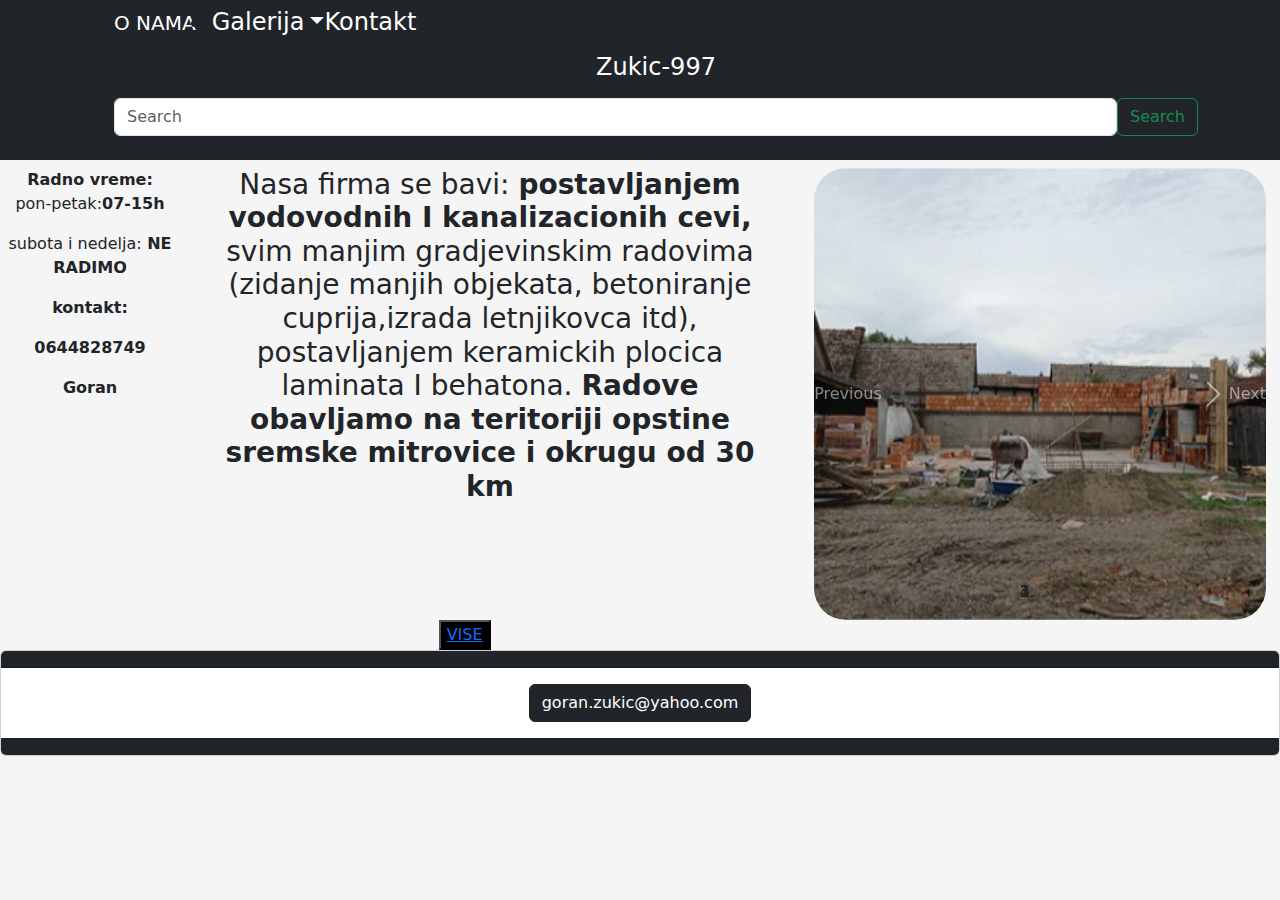
==== index.html @ 91970607 "najnovije izmene" ====
<!--@{
Layout = "_Layout.html";
}-->
<!DOCTYPE html>
<html>

<head>
  <meta name="viewport" charset="utf-8" content="width=device-width, initial-scale=1.0" />
  <link rel="stylesheet" href="https://cdn.jsdelivr.net/npm/bootstrap@4.6.2/dist/css/bootstrap.min.css"
    integrity="sha384-xOolHFLEh07PJGoPkLv1IbcEPTNtaed2xpHsD9ESMhqIYd0nLMwNLD69Npy4HI+N" crossorigin="anonymous">
  <link href="https://cdn.jsdelivr.net/npm/bootstrap@5.2.1/dist/css/bootstrap.min.css" rel="stylesheet">
  <title>Vodovod</title>
  <link rel="stylesheet" type="text/css" href="Miki.css" />
</head>

<body style="background:whitesmoke">
  <nav class="navbar navbar-expand-lg navbar-light bg-dark h4">
    <button class="navbar-toggler" type="button" data-toggle="collapse" data-target="#navbarSupportedContent"
      aria-controls="navbarSupportedContent" aria-expanded="false" aria-label="Toggle navigation">
      <span class="navbar-toggler-icon"></span>
    </button>
    <div class="collapse navbar-collapse" id="navbarSupportedContent">
      <div class="container">
        <ul class="mix">
          <li><a class="navbar-brand text-white text-center" href="./index.html">O NAMA</a></li>
          <li class="nav-item dropdown">
            <a class="nav-link text-center dropdown-toggle text-white" data-toggle="dropdown" href="#" role="button"
              aria-haspopup="true" aria-expanded="false">Galerija</a>
            <div class="bg-dark dropdown-menu">
              <a class="dropdown-item text-white" href="./Gradjevina.html">Gradjevina</a>
              <a class="dropdown-item text-white" href="./plocice.html">Plocice</a>
              <a class="dropdown-item text-white" href="./vodovod.html">Vodovod</a>
              <!--<div class="dropdown-divider"></div>
            <a class="dropdown-item" href="./galery.html">Galerija</a>-->
            </div>
          </li>
          <li><a class="nav-link text-white text-center" href="./Kontakt.html">Kontakt</a></li>
        </ul>
        <ul>
          <li>
            <h4 class="card-text nav-link form-inline text-center" style="color:white;">Zukic-997</h4>
          </li>
        </ul>
        <ul>
          <li>
            <form class="form-d-flex mix " role="search">
              <input class="form-control mr-sm-2" type="search" placeholder="Search" aria-label="Search">
              <button class="btn btn-outline-success text-center my-2 my-sm-0" type="submit">Search</button>
            </form>
          </li>
        </ul>
      </div>
    </div>
  </nav>
  <!--end of navbar-->
  <!--some text or marketing place here-->
  <div class="row testiranje" id="contact">
    <div class="Grid text-center menu">
      <p class="card-title"><b>Radno vreme:</b></p>
      <p class="card-text">pon-petak:<b>07-15h</b></p>
      <p class="card-text">subota i nedelja:<b> NE RADIMO</b></p>
      <p class="card-text"><b>kontakt:</b></p>
      <p><b>0644828749</b></p>
      <p><b>Goran</b></p>
      <!--<a href="#" class="btn btn-primary">BUTTON</a>-->
    </div>
    <!--div za radno vreme-->
    <div class="Grid main" id="najvaznije">
      <h3>Nasa firma se bavi: <strong> postavljanjem vodovodnih I kanalizacionih cevi, </strong>
        svim manjim gradjevinskim radovima (zidanje manjih objekata, betoniranje cuprija,izrada letnjikovca itd),
        postavljanjem keramickih plocica laminata I behatona.
        <strong>Radove obavljamo na teritoriji opstine sremske mitrovice i okrugu od 30 km</strong>
      </h3>
    </div>
    <!--carousel kao 3 element-->
    <div class="last Grid" style="background-color: whitesmoke;">

      <div class="container-fluid" style="display: block; background-color: whitesmoke;">
        <div id="carouselMaterialCaptions" class="carousel slide carousel-fade" data-mdb-ride="carousel">
          <ol class="carousel-indicators">
            <li data-target="#carouselMaterialCaptions" data-slide-to="0" class="active"></li>
            <li data-target="#carouselMaterialCaptions" data-slide-to="1"></li>
            <li data-target="#carouselMaterialCaptions" data-slide-to="2"></li>
            <li data-target="#carouselMaterialCaptions" data-slide-to="3"></li>
          </ol>
          <div class="carousel-inner rounded-5 shadow-4-strong" width="100%">
            <div class="carousel-item active">
              <a href="./Gradjevina.html"><img src="Images/gradjevina.png" class="d-block w-100" style="display: block;"
                  alt="Gradjevina"></a>
            </div>
            <div class="carousel-item">
              <a href="./plocice.html"><img src="Images/zidne novo proba.jpg" class="d-block w-100"
                  style="display: block;" alt="Plocice"></a>
            </div>
            <div class="carousel-item">
              <a href="./vodovod.html"><img src="Images/vodovod3.jpg" class="d-block w-100" style="display: block;"
                  alt="Vodovod"></a>
            </div>
            <div class="carousel-item">
              <img src="Images/vodovod1.jpg" class="d-block w-100" style="display: block;" alt="Gradjevina">
            </div>
          </div>
          <button class="carousel-control-prev" type="button" data-target="#carouselMaterialCaptions" data-slide="prev"
            text="color">
            <span class="carousel-control-prev-icon" aria-hidden="true"></span>
            <span class="sr-only">Previous</span>
          </button>
          <button class="carousel-control-next" type="button" data-target="#carouselMaterialCaptions" data-slide="next">
            <span class="carousel-control-next-icon" aria-hidden="true"></span>
            <span class="sr-only">Next</span>
          </button>
        </div>
      </div>
    </div>
  </div>
  <!--end of caroussel-->
  <div class="mix">
    <div class="sirina"></div>
    <div class="sirina">
      <div class="container" style="background-color:whitesmoke">
        <div class="row">
          <div class="col-md-12">
            <div class="modal fade" id="more">
              <div class="modal-dialog modal-lg">
                <div class="modal-content">
                  <div class="modal-header" style="background-color:whitesmoke">
                    <h1>O preduzecu</h1>
                  </div>
                  <div class="modal-body" style="background-color:whitesmoke">
                    <h3>Mi smo eksperti za postavljanje vodovodnih i kanalizacionih sistema u sremskoj
                      mitrovici!</h3>

                    <h3>firma je osnovana 2022. godine i primarna delatnost nem je postavljanjem
                      vodovodnih i kanalizacionih
                      instalacija
                      osim toga obavljamo manje gradjevinske radove
                      (zidanje manjih objeka,betoniranje ploca, betoniranje cuprija,itd...),
                      postavljanje behatona ,keramickih
                      plocica,
                      laminata i drugo.</h3>

                    <h3><strong>poslujemo na teritoriji citave sremske mitrovice.</strong></h3>
                    <h3><strong>kontaktirajte nas za vise informacija!</strong></h3>
                    <h3><strong>kontakt: 0644828749 Goran</strong></h3>



                    <h3>ako vam je potrebna firma koja uspesno vrsi ,postavljanje vodovodnih i
                      kanalizacionih instalacija,
                      obavljanje manjih gradjevinskih radova
                      (zidanje manjih objeka,betoniranje ploca, betoniranje cuprija,itd...),
                      postavljanje behatona ,keramickih plocica, laminata i drugo.
                      ZUKIC-997 je prava adresa za vas!</h3>
                    <h3>Uspesno se bavimo ovim poslom dugi niz godina. iako je nasa firma mlada, mi smo
                      tim iskusnih i strucnih
                      ljudi
                      koji ce obaviti posao za vas po najvisim mogucim standardima i pristupacnim
                      cenama.
                      ako ste trazili jedinstven spoj odlicnog rada i odlicnih cena, mi smo tim za
                      vas!</h3>

                    <h3>to su pokazale i nase brojne musterije, koje su posle obavljenog posla uvek
                      zadovoljne!</h3>

                    <h3><b>1 veoma povoljno</b>
                      <b>2 brzo</b>
                      <b>3 efikasno</b>
                      <b>4 uz postovanje svih dogovorenih rokova</b>
                    </h3>

                    <h3>stekli smo reputaciju uspesnog preduzeca i firme koja uvek ostvaruje svoje
                      ciljeve! sa nama nema greski,
                      budite i vi medju mnogim nasim zadovoljnim klijentima!
                      <hr>
                      U sremskoj mitrovici svi su culi za nas, jer smo firma u kojoj je klijent uvek
                      na prvom mestu!
                      ako imate bilo kakva pitanja u vezi sa bilo kojom od nasih delatnosti tu smo da
                      odgovorimo i damo
                      relevantne
                      informacije!
                    </h3>
                  </div>
                  <div class="modal-footer" style="background-color:whitesmoke">
                    <input class="btn btn-dark" data-dismiss="modal" value="close">
                  </div>
                </div>
              </div>
            </div>
            <button class="txtcolor"><a href="#" data-toggle="modal" data-target="#more">VISE</a></button>
          </div>
        </div>
      </div>
    </div>
    <div class="sirina"></div>
  </div>
  <!--footer-->
  <div class="card text-center Grid">
    <div class="card-header bg-dark">
    </div>
    <div class="card-body">
      <!--<p class="card-title"><b>Nesto za kraj</b></p>-->
      <!--<p class="card-text" style="color:red;">Made by: Miodrag Sokolovic.</p>-->
      <a href="mailto:https://mail.google.com/mail/u/0/#inbox" class="btn btn-dark">goran.zukic@yahoo.com</a>
    </div>
    <div class="card-footer text-muted bg-dark">
      <!-- Majstor za sve i svasta-->
    </div>
  </div>
  <script src="https://cdn.jsdelivr.net/npm/jquery@3.5.1/dist/jquery.slim.min.js"
    integrity="sha384-DfXdz2htPH0lsSSs5nCTpuj/zy4C+OGpamoFVy38MVBnE+IbbVYUew+OrCXaRkfj"
    crossorigin="anonymous"></script>
  <script src="https://cdn.jsdelivr.net/npm/bootstrap@4.6.2/dist/js/bootstrap.bundle.min.js"
    integrity="sha384-Fy6S3B9q64WdZWQUiU+q4/2Lc9npb8tCaSX9FK7E8HnRr0Jz8D6OP9dO5Vg3Q9ct"
    crossorigin="anonymous"></script>
  <script src="https://cdn.jsdelivr.net/npm/bootstrap@5.2.1/dist/js/bootstrap.bundle.min.js"></script>
</body>

</html>
---- Miki.css ----
.button {
    background-color: #4CAF50;
    /* Green */
    border: none;
    color: white;
    padding: 16px 32px;
    text-align: center;
    text-decoration: none;
    display: inline-block;
    font-size: 16px;
    margin: 4px 2px;
    transition-duration: 0.4s;
    cursor: pointer;
}

.button1 {
    background-color: white;
    color: black;
    border: 10px solid #4CAF50;
}

.button1:hover {
    background-color: #4CAF50;
    color: white;
}

.menu {
    width: 200px;
    flex: left;
    justify-content: center;
}

.redno {
    flex-direction: row;
    justify-content: flex-start;
}

.main {
    width: 600px;
    flex: center;
    justify-items: center;
    text-align: center;
}

.last {
    width: 500px;
    flex: right;
    justify-items: center;
}

.p1 {
    font-family: "Times New Roman", Times, serif;
}

.navbar {
    display: flex;
    justify-content: space-between;
    align-items: center;
}

.p1 {
    font-family: "Times New Roman", Times, serif;
}

@media (max-width:500px) {
    .testiranje {
        flex-direction: column-reverse;
    }
}


.mix {
    display: flex;
    align-content: space-between;
}

.testiranje {
    justify-content: center;
}

.mypad {
    margin: 2px;
}

.texts {
    justify-items: center;
    text-align: center;
}

.txtcolor {
    color: white;
    background-color: black;
    text-align: center;
}

.sirina {
    width: 500px;
}

.galery {
    justify-content: center;
    border: 5px solid black;
}

@media (max-width:500px) {
    .galery {
        flex-direction: row-reverse;
        justify-content: space-between;
        align-items: center;
        display: inline-block;
    }
}
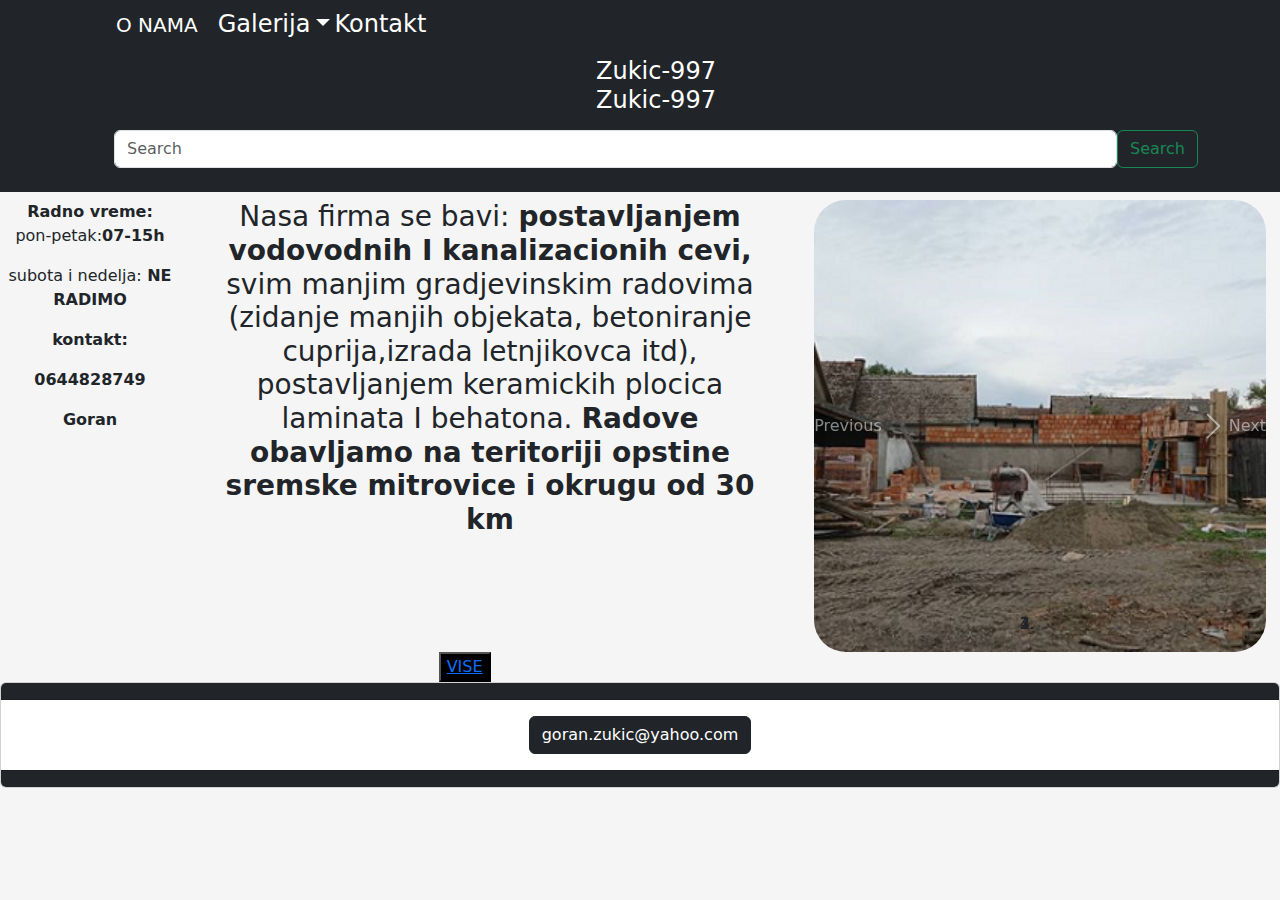
==== commit 4737bd07: "namfks" ====
--- a/index.html
+++ b/index.html
@@ -14,19 +14,19 @@
 </head>
 
 <body style="background:whitesmoke">
-  <nav class="navbar navbar-expand-lg navbar-light bg-dark h4">
+  <nav class="navbar navbar-expand-lg navbar-dark bg-dark h4">
     <button class="navbar-toggler" type="button" data-toggle="collapse" data-target="#navbarSupportedContent"
-      aria-controls="navbarSupportedContent" aria-expanded="false" aria-label="Toggle navigation">
-      <span class="navbar-toggler-icon"></span>
+      aria-controls="navbarSupportedContent" aria-expanded="false" aria-label="Toggle navigation text-white">
+      <span class="navbar-toggler-icon text-white" style="color:beige"></span>
     </button>
     <div class="collapse navbar-collapse" id="navbarSupportedContent">
       <div class="container">
         <ul class="mix">
-          <li><a class="navbar-brand text-white text-center" href="./index.html">O NAMA</a></li>
-          <li class="nav-item dropdown">
+          <li class="mine"><a class="navbar-brand text-white text-center" href="./index.html">O NAMA</a></li>
+          <li class="nav-item dropdown mine">
             <a class="nav-link text-center dropdown-toggle text-white" data-toggle="dropdown" href="#" role="button"
               aria-haspopup="true" aria-expanded="false">Galerija</a>
-            <div class="bg-dark dropdown-menu">
+            <div class="bg-dark dropdown-menu mine">
               <a class="dropdown-item text-white" href="./Gradjevina.html">Gradjevina</a>
               <a class="dropdown-item text-white" href="./plocice.html">Plocice</a>
               <a class="dropdown-item text-white" href="./vodovod.html">Vodovod</a>
@@ -34,9 +34,12 @@
             <a class="dropdown-item" href="./galery.html">Galerija</a>-->
             </div>
           </li>
-          <li><a class="nav-link text-white text-center" href="./Kontakt.html">Kontakt</a></li>
+          <li class="mine"><a class="nav-link text-white text-center" href="./Kontakt.html">Kontakt</a></li>
         </ul>
         <ul>
+          <li>
+            <h4 class="card-text nav-link form-inline text-center" style="color:white;">Zukic-997</h4>
+          </li>
           <li>
             <h4 class="card-text nav-link form-inline text-center" style="color:white;">Zukic-997</h4>
           </li>
--- a/Miki.css
+++ b/Miki.css
@@ -66,12 +66,18 @@
     .testiranje {
         flex-direction: column-reverse;
     }
+
+    /*.logo {}*/
 }
 
 
 .mix {
     display: flex;
     align-content: space-between;
+}
+
+.mine {
+    margin: 2px;
 }
 
 .testiranje {
@@ -109,4 +115,8 @@
         align-items: center;
         display: inline-block;
     }
+}
+
+.cols {
+    color: white;
 }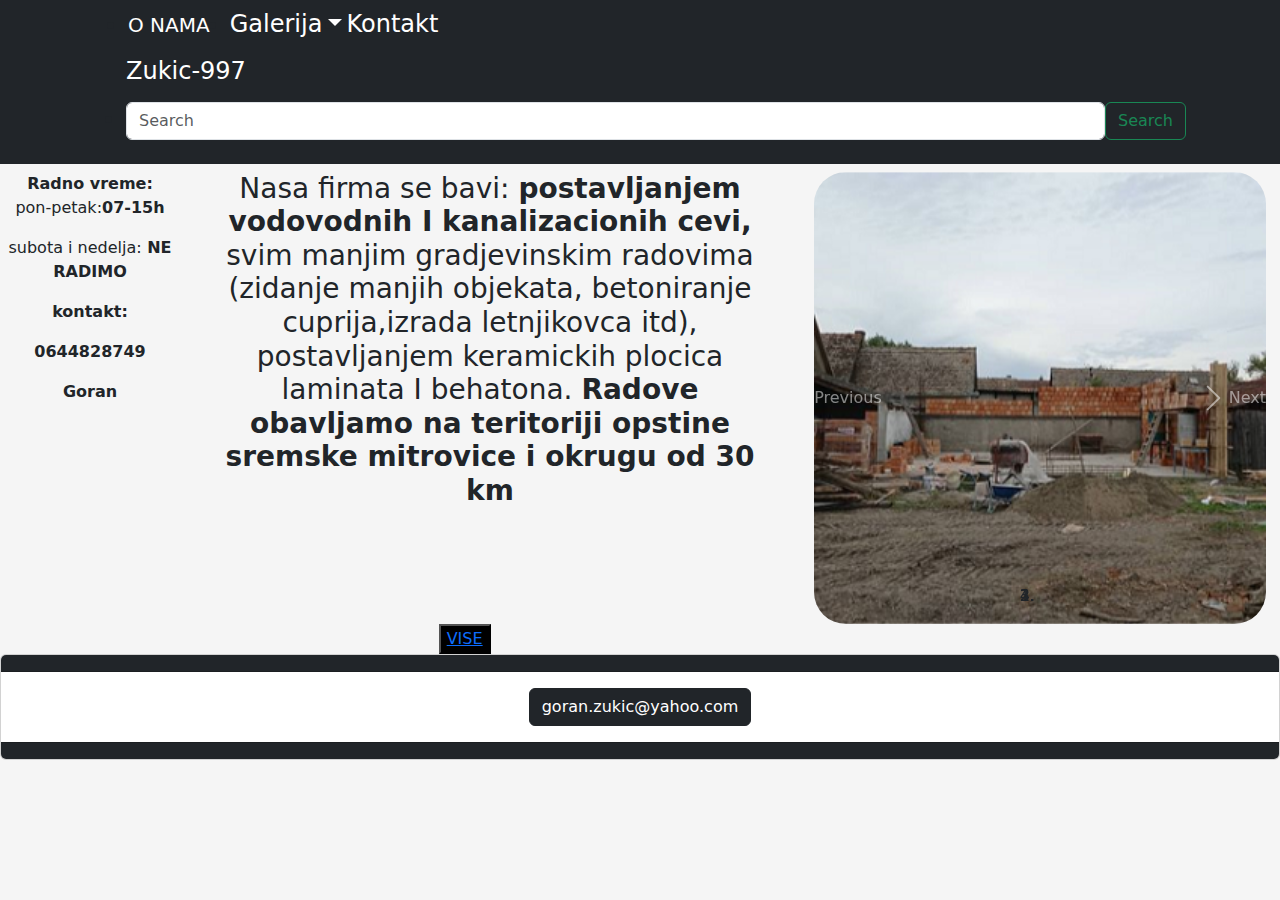
==== commit a3485261: "najnovije" ====
--- a/index.html
+++ b/index.html
@@ -15,43 +15,46 @@
 
 <body style="background:whitesmoke">
   <nav class="navbar navbar-expand-lg navbar-dark bg-dark h4">
-    <button class="navbar-toggler" type="button" data-toggle="collapse" data-target="#navbarSupportedContent"
-      aria-controls="navbarSupportedContent" aria-expanded="false" aria-label="Toggle navigation text-white">
+    <button class="navbar-toggler" type="button" onclick="toggle()" data-toggle="collapse"
+      data-target="#navbarSupportedContent" aria-controls="navbarSupportedContent" aria-expanded="false"
+      aria-label="Toggle navigation text-white">
       <span class="navbar-toggler-icon text-white" style="color:beige"></span>
     </button>
-    <div class="collapse navbar-collapse" id="navbarSupportedContent">
-      <div class="container">
-        <ul class="mix">
-          <li class="mine"><a class="navbar-brand text-white text-center" href="./index.html">O NAMA</a></li>
-          <li class="nav-item dropdown mine">
-            <a class="nav-link text-center dropdown-toggle text-white" data-toggle="dropdown" href="#" role="button"
-              aria-haspopup="true" aria-expanded="false">Galerija</a>
-            <div class="bg-dark dropdown-menu mine">
-              <a class="dropdown-item text-white" href="./Gradjevina.html">Gradjevina</a>
-              <a class="dropdown-item text-white" href="./plocice.html">Plocice</a>
-              <a class="dropdown-item text-white" href="./vodovod.html">Vodovod</a>
-              <!--<div class="dropdown-divider"></div>
-            <a class="dropdown-item" href="./galery.html">Galerija</a>-->
-            </div>
-          </li>
-          <li class="mine"><a class="nav-link text-white text-center" href="./Kontakt.html">Kontakt</a></li>
-        </ul>
-        <ul>
-          <li>
-            <h4 class="card-text nav-link form-inline text-center" style="color:white;">Zukic-997</h4>
-          </li>
-          <li>
-            <h4 class="card-text nav-link form-inline text-center" style="color:white;">Zukic-997</h4>
-          </li>
-        </ul>
-        <ul>
-          <li>
-            <form class="form-d-flex mix " role="search">
-              <input class="form-control mr-sm-2" type="search" placeholder="Search" aria-label="Search">
-              <button class="btn btn-outline-success text-center my-2 my-sm-0" type="submit">Search</button>
-            </form>
-          </li>
-        </ul>
+    <div class="container mix">
+      <div class="logo">
+        <h4 class="card-text nav-link form-inline text-center" style="color:white;">Zukic-997</h4>
+      </div>
+      <div class="collapse navbar-collapse" id="navbarSupportedContent">
+        <div class="container">
+          <ul class="mix">
+            <li class="mine"><a class="navbar-brand text-white text-center" href="./index.html">O NAMA</a></li>
+            <li class="nav-item dropdown mine">
+              <a class="nav-link text-center dropdown-toggle text-white" data-toggle="dropdown" href="#" role="button"
+                aria-haspopup="true" aria-expanded="false">Galerija</a>
+              <div class="bg-dark dropdown-menu mine">
+                <a class="dropdown-item text-white" href="./Gradjevina.html">Gradjevina</a>
+                <a class="dropdown-item text-white" href="./plocice.html">Plocice</a>
+                <a class="dropdown-item text-white" href="./vodovod.html">Vodovod</a>
+                <!--<div class="dropdown-divider"></div>
+              <a class="dropdown-item" href="./galery.html">Galerija</a>-->
+              </div>
+            </li>
+            <li class="mine"><a class="nav-link text-white text-center" href="./Kontakt.html">Kontakt</a></li>
+          </ul>
+          <ul>
+            <li class="mile">
+              <h4 class="card-text nav-link form-inline text-center" style="color:white;">Zukic-997</h4>
+            </li>
+          </ul>
+          <ul>
+            <li>
+              <form class="form-d-flex mix " role="search">
+                <input class="form-control mr-sm-2" type="search" placeholder="Search" aria-label="Search">
+                <button class="btn btn-outline-success text-center my-2 my-sm-0" type="submit">Search</button>
+              </form>
+            </li>
+          </ul>
+        </div>
       </div>
     </div>
   </nav>
@@ -216,6 +219,21 @@
     integrity="sha384-Fy6S3B9q64WdZWQUiU+q4/2Lc9npb8tCaSX9FK7E8HnRr0Jz8D6OP9dO5Vg3Q9ct"
     crossorigin="anonymous"></script>
   <script src="https://cdn.jsdelivr.net/npm/bootstrap@5.2.1/dist/js/bootstrap.bundle.min.js"></script>
+  <!--<script>
+    var y = document.getElementById("proba");
+    var x = document.getElementById("logo");
+    y.style.display = "none";
+    function toggle() {
+
+      if (x.style.display == "none") {
+        x.style.display = "block";
+      }
+      else {
+        x.style.display = "none";
+        y.style.display = "block";
+      }
+    }
+  </script>-->
 </body>
 
 </html>--- a/Miki.css
+++ b/Miki.css
@@ -1,5 +1,6 @@
 .button {
     background-color: #4CAF50;
+
     /* Green */
     border: none;
     color: white;
@@ -58,22 +59,38 @@
     align-items: center;
 }
 
-.p1 {
-    font-family: "Times New Roman", Times, serif;
-}
-
 @media (max-width:500px) {
     .testiranje {
         flex-direction: column-reverse;
     }
 
-    /*.logo {}*/
+    .logo {
+        display: inline-block;
+    }
+
+    .mile {
+        display: none;
+    }
 }
 
+@media (min-width:500px) {
+    .logo {
+        display: none;
+    }
+
+    .mile {
+        display: inline-block;
+    }
+}
 
 .mix {
     display: flex;
     align-content: space-between;
+    position: relative;
+}
+
+.proba {
+    display: "none";
 }
 
 .mine {
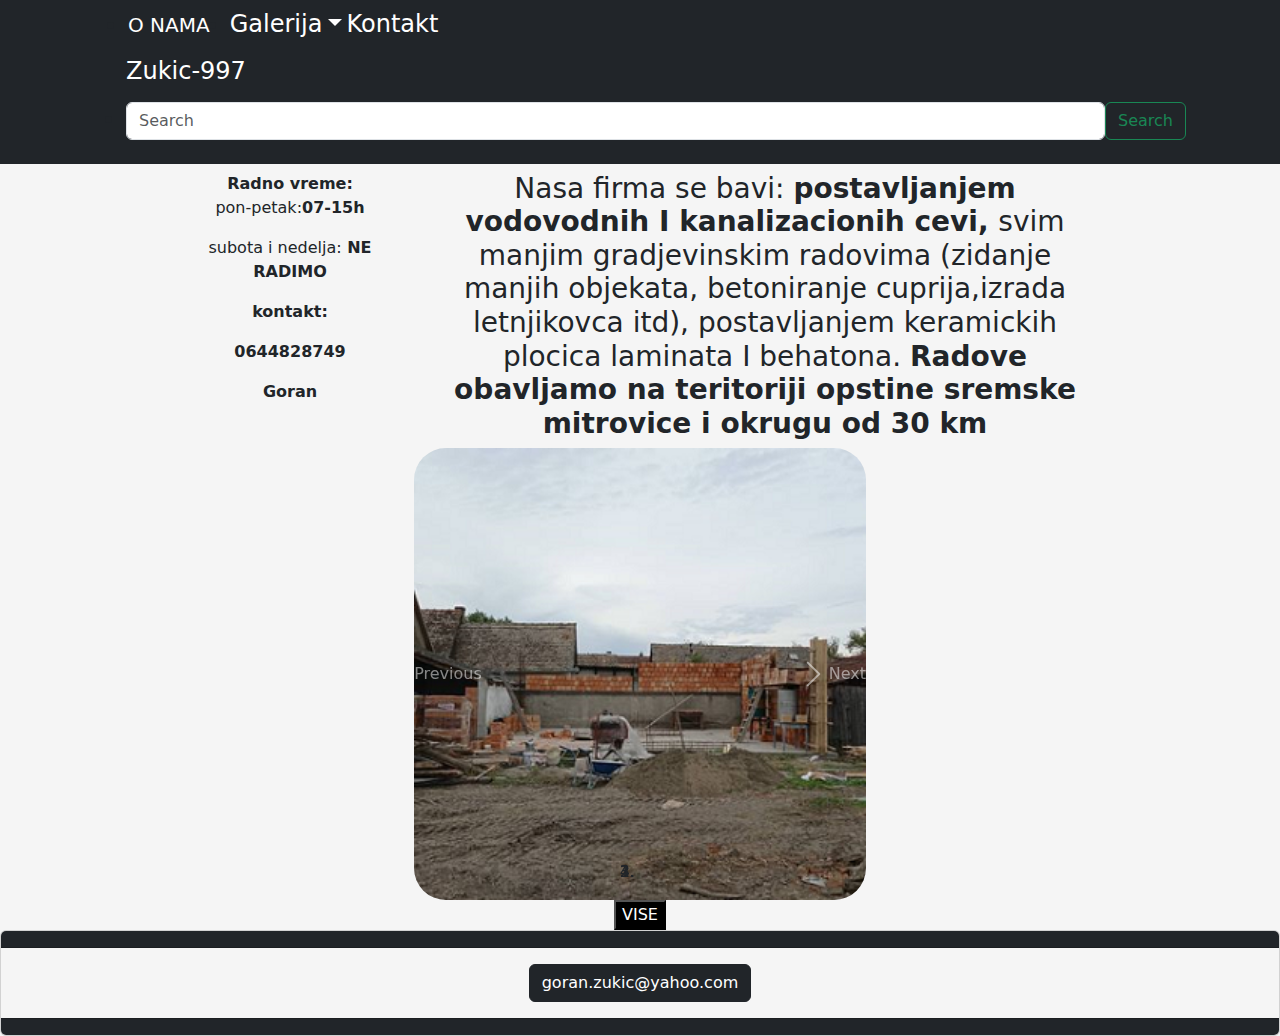
==== commit 8c79b256: "centriranje elemenata. ostao navbar i slider da se urede slike." ====
--- a/index.html
+++ b/index.html
@@ -39,7 +39,7 @@
               <a class="dropdown-item" href="./galery.html">Galerija</a>-->
               </div>
             </li>
-            <li class="mine"><a class="nav-link text-white text-center" href="./Kontakt.html">Kontakt</a></li>
+            <li class="mine"><a class="nav-link text-white text-center" href="./index.html?#contact">Kontakt</a></li>
           </ul>
           <ul>
             <li class="mile">
@@ -121,8 +121,8 @@
   </div>
   <!--end of caroussel-->
   <div class="mix">
-    <div class="sirina"></div>
-    <div class="sirina">
+    <div class="sirina menu"></div>
+    <div class="sirina main">
       <div class="container" style="background-color:whitesmoke">
         <div class="row">
           <div class="col-md-12">
@@ -148,8 +148,6 @@
                     <h3><strong>poslujemo na teritoriji citave sremske mitrovice.</strong></h3>
                     <h3><strong>kontaktirajte nas za vise informacija!</strong></h3>
                     <h3><strong>kontakt: 0644828749 Goran</strong></h3>
-
-
 
                     <h3>ako vam je potrebna firma koja uspesno vrsi ,postavljanje vodovodnih i
                       kanalizacionih instalacija,
@@ -168,9 +166,9 @@
                     <h3>to su pokazale i nase brojne musterije, koje su posle obavljenog posla uvek
                       zadovoljne!</h3>
 
-                    <h3><b>1 veoma povoljno</b>
-                      <b>2 brzo</b>
-                      <b>3 efikasno</b>
+                    <h3><b>1 veoma povoljno</b><br>
+                      <b>2 brzo</b><br>
+                      <b>3 efikasno</b><br>
                       <b>4 uz postovanje svih dogovorenih rokova</b>
                     </h3>
 
@@ -186,24 +184,24 @@
                       informacije!
                     </h3>
                   </div>
-                  <div class="modal-footer" style="background-color:whitesmoke">
-                    <input class="btn btn-dark" data-dismiss="modal" value="close">
+                  <div class="modal-footer testiranje" style="background-color:whitesmoke">
+                    <input class="btn btn-danger" data-dismiss="modal" value="close">
                   </div>
                 </div>
               </div>
             </div>
-            <button class="txtcolor"><a href="#" data-toggle="modal" data-target="#more">VISE</a></button>
+            <a href="#" data-toggle="modal" data-target="#more"><button class="txtcolor">VISE</button></a>
           </div>
         </div>
       </div>
     </div>
-    <div class="sirina"></div>
+    <div class="sirina last"></div>
   </div>
   <!--footer-->
   <div class="card text-center Grid">
     <div class="card-header bg-dark">
     </div>
-    <div class="card-body">
+    <div class="card-body" style="background:whitesmoke">
       <!--<p class="card-title"><b>Nesto za kraj</b></p>-->
       <!--<p class="card-text" style="color:red;">Made by: Miodrag Sokolovic.</p>-->
       <a href="mailto:https://mail.google.com/mail/u/0/#inbox" class="btn btn-dark">goran.zukic@yahoo.com</a>
@@ -219,7 +217,7 @@
     integrity="sha384-Fy6S3B9q64WdZWQUiU+q4/2Lc9npb8tCaSX9FK7E8HnRr0Jz8D6OP9dO5Vg3Q9ct"
     crossorigin="anonymous"></script>
   <script src="https://cdn.jsdelivr.net/npm/bootstrap@5.2.1/dist/js/bootstrap.bundle.min.js"></script>
-  <!--<script>
+  <script>
     var y = document.getElementById("proba");
     var x = document.getElementById("logo");
     y.style.display = "none";
@@ -233,7 +231,7 @@
         y.style.display = "block";
       }
     }
-  </script>-->
+  </script>
 </body>
 
 </html>--- a/Miki.css
+++ b/Miki.css
@@ -26,7 +26,7 @@
 }
 
 .menu {
-    width: 200px;
+    width: 250px;
     flex: left;
     justify-content: center;
 }
@@ -37,7 +37,7 @@
 }
 
 .main {
-    width: 600px;
+    width: 700px;
     flex: center;
     justify-items: center;
     text-align: center;
@@ -62,6 +62,7 @@
 @media (max-width:500px) {
     .testiranje {
         flex-direction: column-reverse;
+        justify-content: center;
     }
 
     .logo {
@@ -70,6 +71,10 @@
 
     .mile {
         display: none;
+    }
+
+    .menu {
+        width: 500px;
     }
 }
 
@@ -114,10 +119,12 @@
     color: white;
     background-color: black;
     text-align: center;
+    justify-content: center;
 }
 
 .sirina {
     width: 500px;
+    justify-items: center;
 }
 
 .galery {
@@ -136,4 +143,8 @@
 
 .cols {
     color: white;
+}
+
+.positions {
+    justify-content: center;
 }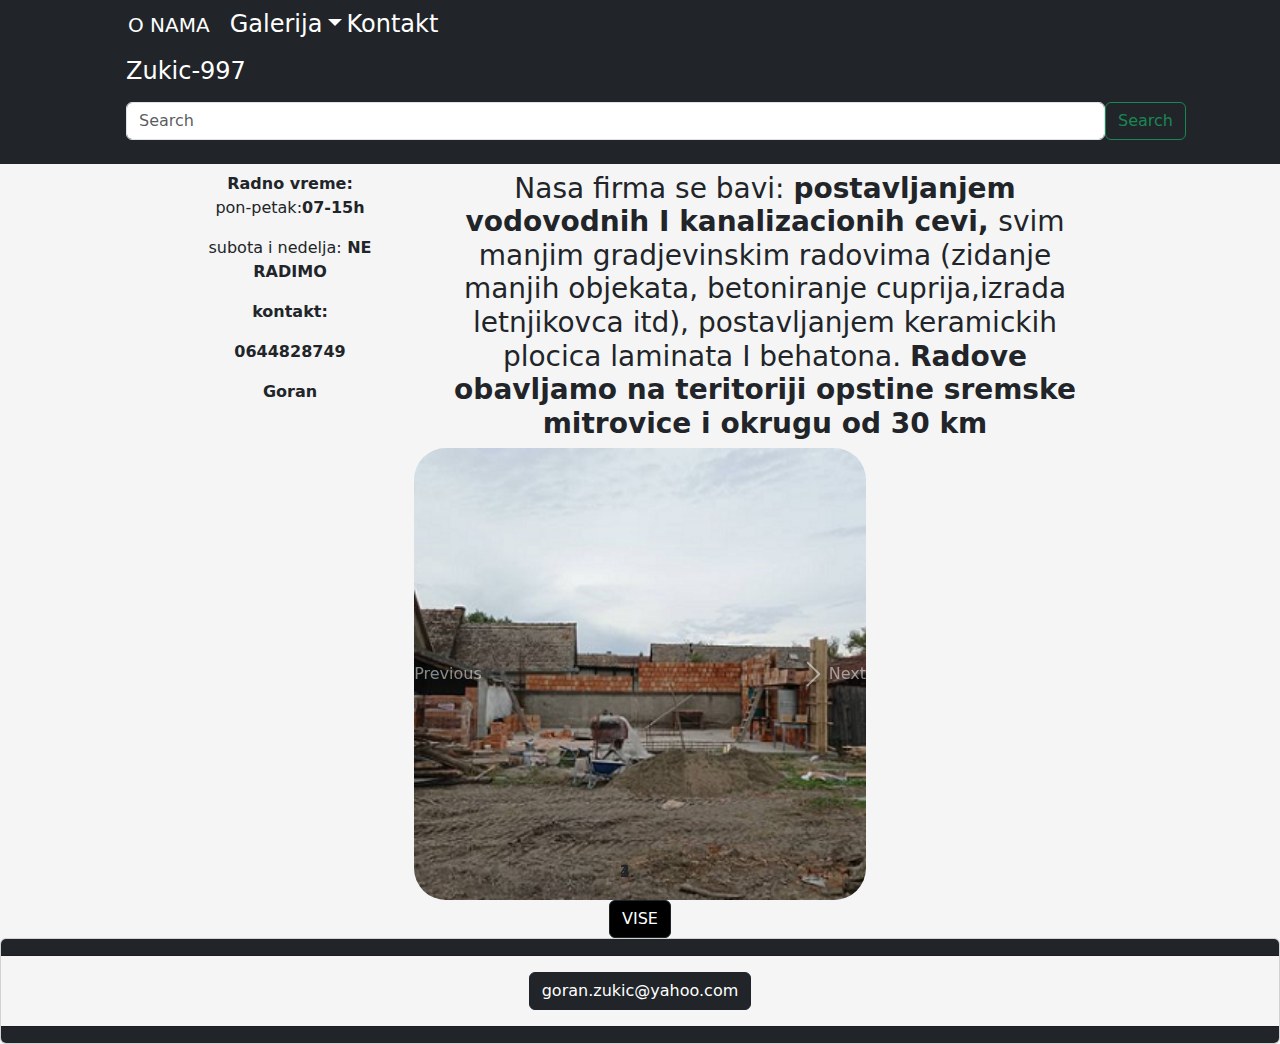
==== commit 82682c16: "navbar complete mozda jos flex-colona da se doda za par elemenata... i slike jos da se resizuju" ====
--- a/index.html
+++ b/index.html
@@ -14,50 +14,52 @@
 </head>
 
 <body style="background:whitesmoke">
-  <nav class="navbar navbar-expand-lg navbar-dark bg-dark h4">
-    <button class="navbar-toggler" type="button" onclick="toggle()" data-toggle="collapse"
-      data-target="#navbarSupportedContent" aria-controls="navbarSupportedContent" aria-expanded="false"
-      aria-label="Toggle navigation text-white">
-      <span class="navbar-toggler-icon text-white" style="color:beige"></span>
-    </button>
-    <div class="container mix">
+  <div class="directsinline">
+    <nav class="navbar navbar-expand-lg navbar-dark bg-dark h4">
+      <button class="navbar-toggler " type="button" onclick="toggle()" data-toggle="collapse"
+        data-target="#navbarSupportedContent" aria-controls="navbarSupportedContent" aria-expanded="false"
+        aria-label="Toggle navigation text-white">
+        <span class="navbar-toggler-icon text-white" style="color:beige"></span>
+      </button>
       <div class="logo">
         <h4 class="card-text nav-link form-inline text-center" style="color:white;">Zukic-997</h4>
       </div>
-      <div class="collapse navbar-collapse" id="navbarSupportedContent">
-        <div class="container">
-          <ul class="mix">
-            <li class="mine"><a class="navbar-brand text-white text-center" href="./index.html">O NAMA</a></li>
-            <li class="nav-item dropdown mine">
-              <a class="nav-link text-center dropdown-toggle text-white" data-toggle="dropdown" href="#" role="button"
-                aria-haspopup="true" aria-expanded="false">Galerija</a>
-              <div class="bg-dark dropdown-menu mine">
-                <a class="dropdown-item text-white" href="./Gradjevina.html">Gradjevina</a>
-                <a class="dropdown-item text-white" href="./plocice.html">Plocice</a>
-                <a class="dropdown-item text-white" href="./vodovod.html">Vodovod</a>
-                <!--<div class="dropdown-divider"></div>
-              <a class="dropdown-item" href="./galery.html">Galerija</a>-->
-              </div>
-            </li>
-            <li class="mine"><a class="nav-link text-white text-center" href="./index.html?#contact">Kontakt</a></li>
-          </ul>
-          <ul>
-            <li class="mile">
-              <h4 class="card-text nav-link form-inline text-center" style="color:white;">Zukic-997</h4>
-            </li>
-          </ul>
-          <ul>
-            <li>
-              <form class="form-d-flex mix " role="search">
-                <input class="form-control mr-sm-2" type="search" placeholder="Search" aria-label="Search">
-                <button class="btn btn-outline-success text-center my-2 my-sm-0" type="submit">Search</button>
-              </form>
-            </li>
-          </ul>
+      <div class="container mix directs">
+        <div class="collapse navbar-collapse" id="navbarSupportedContent">
+          <div class="container">
+            <ul class="mix">
+              <li class="mine"><a class="navbar-brand text-white text-center" href="./index.html">O NAMA</a></li>
+              <li class="nav-item dropdown mine">
+                <a class="nav-link text-center dropdown-toggle text-white" data-toggle="dropdown" href="#" role="button"
+                  aria-haspopup="true" aria-expanded="false">Galerija</a>
+                <div class="bg-dark dropdown-menu mine">
+                  <a class="dropdown-item text-white" href="./Gradjevina.html">Gradjevina</a>
+                  <a class="dropdown-item text-white" href="./plocice.html">Plocice</a>
+                  <a class="dropdown-item text-white" href="./vodovod.html">Vodovod</a>
+                  <!--<div class="dropdown-divider"></div>
+                  <a class="dropdown-item" href="./galery.html">Galerija</a>-->
+                </div>
+              </li>
+              <li class="mine"><a class="nav-link text-white text-center" href="./index.html?#contact">Kontakt</a></li>
+            </ul>
+            <ul>
+              <li class="mile">
+                <h4 class="card-text nav-link form-inline text-center" style="color:white;">Zukic-997</h4>
+              </li>
+            </ul>
+            <ul>
+              <li>
+                <form class="form-d-flex mix " role="search">
+                  <input class="form-control mr-sm-2" type="search" placeholder="Search" aria-label="Search">
+                  <button class="btn btn-outline-success text-center my-2 my-sm-0" type="submit">Search</button>
+                </form>
+              </li>
+            </ul>
+          </div>
         </div>
       </div>
-    </div>
-  </nav>
+    </nav>
+  </div>
   <!--end of navbar-->
   <!--some text or marketing place here-->
   <div class="row testiranje" id="contact">
@@ -79,7 +81,7 @@
       </h3>
     </div>
     <!--carousel kao 3 element-->
-    <div class="last Grid" style="background-color: whitesmoke;">
+    <div class="last Grid carsel" style="background-color: whitesmoke;">
 
       <div class="container-fluid" style="display: block; background-color: whitesmoke;">
         <div id="carouselMaterialCaptions" class="carousel slide carousel-fade" data-mdb-ride="carousel">
@@ -89,7 +91,7 @@
             <li data-target="#carouselMaterialCaptions" data-slide-to="2"></li>
             <li data-target="#carouselMaterialCaptions" data-slide-to="3"></li>
           </ol>
-          <div class="carousel-inner rounded-5 shadow-4-strong" width="100%">
+          <div class="carousel-inner rounded-5 shadow-4-strong" width="100%" height="100%">
             <div class="carousel-item active">
               <a href="./Gradjevina.html"><img src="Images/gradjevina.png" class="d-block w-100" style="display: block;"
                   alt="Gradjevina"></a>
@@ -190,7 +192,7 @@
                 </div>
               </div>
             </div>
-            <a href="#" data-toggle="modal" data-target="#more"><button class="txtcolor">VISE</button></a>
+            <a href="#" data-toggle="modal" data-target="#more"><button class="txtcolor btn btn-dark">VISE</button></a>
           </div>
         </div>
       </div>
--- a/Miki.css
+++ b/Miki.css
@@ -78,6 +78,18 @@
     }
 }
 
+.directs {
+    flex-direction: right;
+}
+
+.directsleft {
+    flex-direction: left;
+}
+
+.directsinline {
+    flex-direction: row;
+}
+
 @media (min-width:500px) {
     .logo {
         display: none;
@@ -147,4 +159,16 @@
 
 .positions {
     justify-content: center;
+}
+
+.paddingsi {
+    padding: 5px;
+    border-radius: 5px;
+    background-color: black;
+}
+
+.carsel {
+    display: flex;
+    justify-content: center;
+    align-items: center;
 }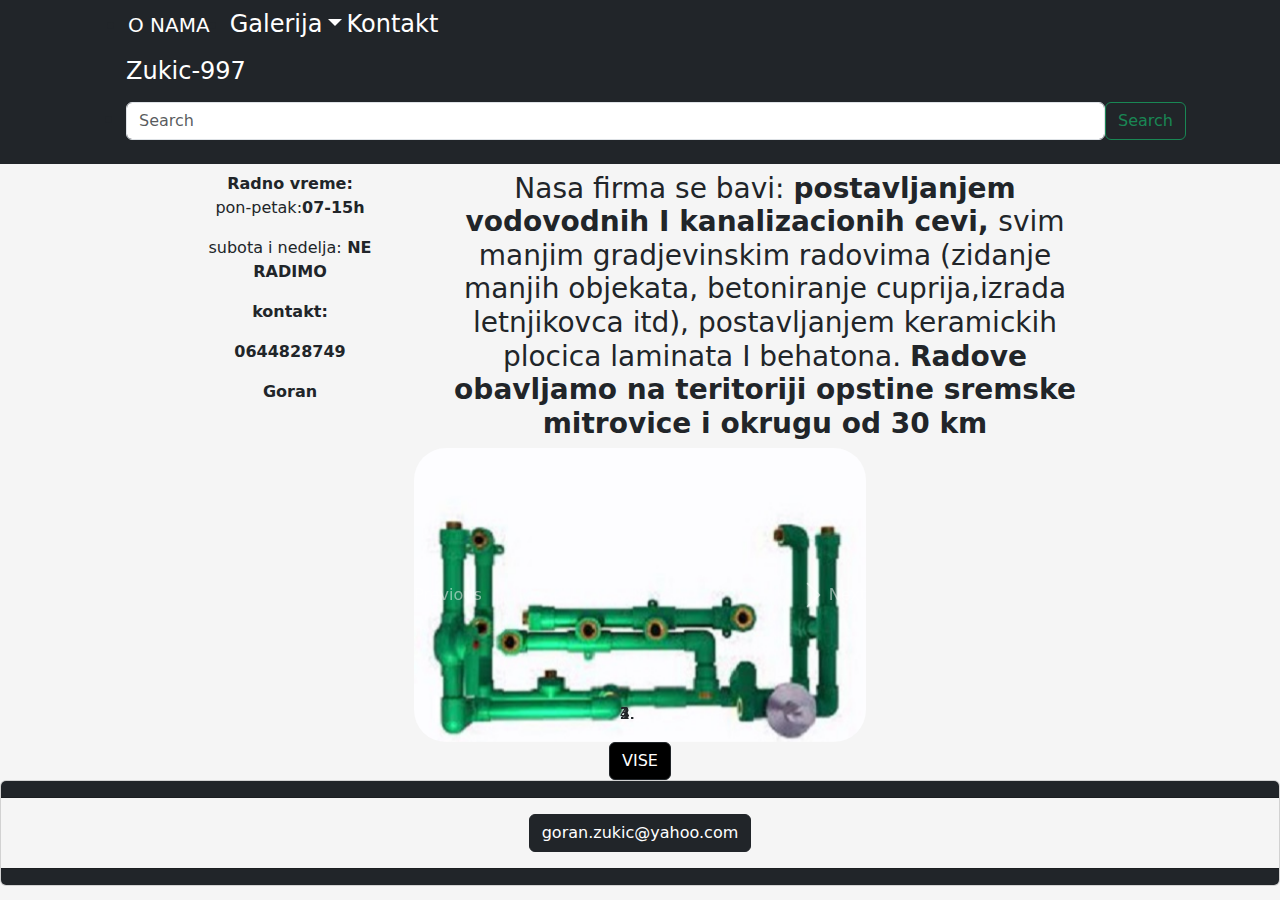
==== commit 059b231d: "stranice galerije u izradi. da stoji narednih nedelju dve. da se za to vreme srede galerije." ====
--- a/index.html
+++ b/index.html
@@ -33,9 +33,9 @@
                 <a class="nav-link text-center dropdown-toggle text-white" data-toggle="dropdown" href="#" role="button"
                   aria-haspopup="true" aria-expanded="false">Galerija</a>
                 <div class="bg-dark dropdown-menu mine">
+                  <a class="dropdown-item text-white" href="./vodovod.html">Vodovod</a>
                   <a class="dropdown-item text-white" href="./Gradjevina.html">Gradjevina</a>
                   <a class="dropdown-item text-white" href="./plocice.html">Plocice</a>
-                  <a class="dropdown-item text-white" href="./vodovod.html">Vodovod</a>
                   <!--<div class="dropdown-divider"></div>
                   <a class="dropdown-item" href="./galery.html">Galerija</a>-->
                 </div>
@@ -92,7 +92,7 @@
             <li data-target="#carouselMaterialCaptions" data-slide-to="3"></li>
           </ol>
           <div class="carousel-inner rounded-5 shadow-4-strong" width="100%" height="100%">
-            <div class="carousel-item active">
+            <div class="carousel-item">
               <a href="./Gradjevina.html"><img src="Images/gradjevina.png" class="d-block w-100" style="display: block;"
                   alt="Gradjevina"></a>
             </div>
@@ -104,7 +104,7 @@
               <a href="./vodovod.html"><img src="Images/vodovod3.jpg" class="d-block w-100" style="display: block;"
                   alt="Vodovod"></a>
             </div>
-            <div class="carousel-item">
+            <div class="carousel-item active">
               <img src="Images/vodovod1.jpg" class="d-block w-100" style="display: block;" alt="Gradjevina">
             </div>
           </div>
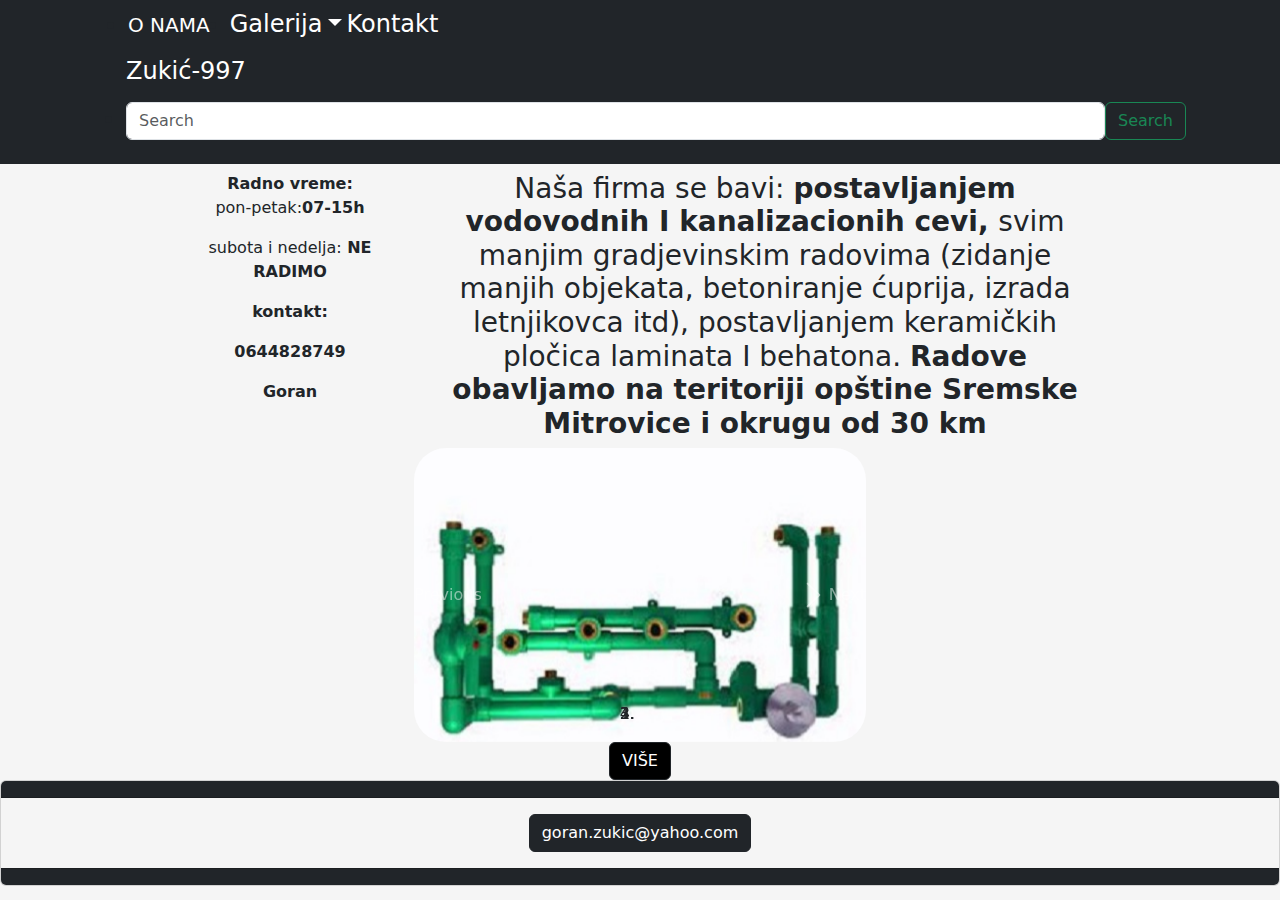
==== commit b1c77b34: "sitne izmene pravopisa..." ====
--- a/index.html
+++ b/index.html
@@ -22,7 +22,7 @@
         <span class="navbar-toggler-icon text-white" style="color:beige"></span>
       </button>
       <div class="logo">
-        <h4 class="card-text nav-link form-inline text-center" style="color:white;">Zukic-997</h4>
+        <h4 class="card-text nav-link form-inline text-center" style="color:white;">Zukić-997</h4>
       </div>
       <div class="container mix directs">
         <div class="collapse navbar-collapse" id="navbarSupportedContent">
@@ -35,7 +35,7 @@
                 <div class="bg-dark dropdown-menu mine">
                   <a class="dropdown-item text-white" href="./vodovod.html">Vodovod</a>
                   <a class="dropdown-item text-white" href="./Gradjevina.html">Gradjevina</a>
-                  <a class="dropdown-item text-white" href="./plocice.html">Plocice</a>
+                  <a class="dropdown-item text-white" href="./plocice.html">Pločice</a>
                   <!--<div class="dropdown-divider"></div>
                   <a class="dropdown-item" href="./galery.html">Galerija</a>-->
                 </div>
@@ -44,7 +44,7 @@
             </ul>
             <ul>
               <li class="mile">
-                <h4 class="card-text nav-link form-inline text-center" style="color:white;">Zukic-997</h4>
+                <h4 class="card-text nav-link form-inline text-center" style="color:white;">Zukić-997</h4>
               </li>
             </ul>
             <ul>
@@ -62,8 +62,8 @@
   </div>
   <!--end of navbar-->
   <!--some text or marketing place here-->
-  <div class="row testiranje" id="contact">
-    <div class="Grid text-center menu">
+  <div class="row testiranje">
+    <div class="Grid text-center menu" id="contact">
       <p class="card-title"><b>Radno vreme:</b></p>
       <p class="card-text">pon-petak:<b>07-15h</b></p>
       <p class="card-text">subota i nedelja:<b> NE RADIMO</b></p>
@@ -74,10 +74,10 @@
     </div>
     <!--div za radno vreme-->
     <div class="Grid main" id="najvaznije">
-      <h3>Nasa firma se bavi: <strong> postavljanjem vodovodnih I kanalizacionih cevi, </strong>
-        svim manjim gradjevinskim radovima (zidanje manjih objekata, betoniranje cuprija,izrada letnjikovca itd),
-        postavljanjem keramickih plocica laminata I behatona.
-        <strong>Radove obavljamo na teritoriji opstine sremske mitrovice i okrugu od 30 km</strong>
+      <h3>Naša firma se bavi: <strong> postavljanjem vodovodnih I kanalizacionih cevi, </strong>
+        svim manjim gradjevinskim radovima (zidanje manjih objekata, betoniranje ćuprija, izrada letnjikovca itd),
+        postavljanjem keramičkih pločica laminata I behatona.
+        <strong>Radove obavljamo na teritoriji opštine Sremske Mitrovice i okrugu od 30 km</strong>
       </h3>
     </div>
     <!--carousel kao 3 element-->
@@ -132,55 +132,55 @@
               <div class="modal-dialog modal-lg">
                 <div class="modal-content">
                   <div class="modal-header" style="background-color:whitesmoke">
-                    <h1>O preduzecu</h1>
+                    <h1>O preduzeću</h1>
                   </div>
                   <div class="modal-body" style="background-color:whitesmoke">
-                    <h3>Mi smo eksperti za postavljanje vodovodnih i kanalizacionih sistema u sremskoj
-                      mitrovici!</h3>
-
-                    <h3>firma je osnovana 2022. godine i primarna delatnost nem je postavljanjem
+                    <h3>Mi smo eksperti za postavljanje vodovodnih i kanalizacionih sistema u Sremskoj
+                      Mitrovici!</h3>
+
+                    <h3>firma je osnovana 2022. godine i primarna delatnost nem je postavljanje
                       vodovodnih i kanalizacionih
                       instalacija
                       osim toga obavljamo manje gradjevinske radove
-                      (zidanje manjih objeka,betoniranje ploca, betoniranje cuprija,itd...),
+                      (zidanje manjih objeka,betoniranje ploča, betoniranje ćuprija,itd...),
                       postavljanje behatona ,keramickih
-                      plocica,
-                      laminata i drugo.</h3>
-
-                    <h3><strong>poslujemo na teritoriji citave sremske mitrovice.</strong></h3>
-                    <h3><strong>kontaktirajte nas za vise informacija!</strong></h3>
+                      pločica,
+                      laminata i drugog.</h3>
+
+                    <h3><strong>poslujemo na teritoriji čitave Sremske Mitrovice.</strong></h3>
+                    <h3><strong>kontaktirajte nas za više informacija!</strong></h3>
                     <h3><strong>kontakt: 0644828749 Goran</strong></h3>
 
-                    <h3>ako vam je potrebna firma koja uspesno vrsi ,postavljanje vodovodnih i
+                    <h3>ako vam je potrebna firma koja uspešno vrši ,postavljanje vodovodnih i
                       kanalizacionih instalacija,
                       obavljanje manjih gradjevinskih radova
-                      (zidanje manjih objeka,betoniranje ploca, betoniranje cuprija,itd...),
-                      postavljanje behatona ,keramickih plocica, laminata i drugo.
+                      (zidanje manjih objeka,betoniranje ploča, betoniranje ćuprija,itd...),
+                      postavljanje behatona ,keramičkih pločica, laminata i drugog.
                       ZUKIC-997 je prava adresa za vas!</h3>
-                    <h3>Uspesno se bavimo ovim poslom dugi niz godina. iako je nasa firma mlada, mi smo
-                      tim iskusnih i strucnih
+                    <h3>Uspešno se bavimo ovim poslom dugi niz godina. iako je nasa firma mlada, mi smo
+                      tim iskusnih i stručnih
                       ljudi
-                      koji ce obaviti posao za vas po najvisim mogucim standardima i pristupacnim
+                      koji ce obaviti posao za vas po najvišim mogucim standardima i pristupačnim
                       cenama.
-                      ako ste trazili jedinstven spoj odlicnog rada i odlicnih cena, mi smo tim za
+                      ako ste tražili jedinstven spoj odličnog rada i odličnih cena, mi smo tim za
                       vas!</h3>
 
-                    <h3>to su pokazale i nase brojne musterije, koje su posle obavljenog posla uvek
+                    <h3>to su pokazale i naše brojne musterije, koje su posle obavljenog posla uvek
                       zadovoljne!</h3>
 
                     <h3><b>1 veoma povoljno</b><br>
                       <b>2 brzo</b><br>
                       <b>3 efikasno</b><br>
-                      <b>4 uz postovanje svih dogovorenih rokova</b>
+                      <b>4 uz poštovanje svih dogovorenih rokova</b>
                     </h3>
 
-                    <h3>stekli smo reputaciju uspesnog preduzeca i firme koja uvek ostvaruje svoje
-                      ciljeve! sa nama nema greski,
+                    <h3>stekli smo reputaciju uspešnog preduzeca i firme koja uvek ostvaruje svoje
+                      ciljeve! sa nama nema greški,
                       budite i vi medju mnogim nasim zadovoljnim klijentima!
                       <hr>
-                      U sremskoj mitrovici svi su culi za nas, jer smo firma u kojoj je klijent uvek
+                      U Sremskoj Mitrovici svi su čuli za nas, jer smo firma u kojoj je klijent uvek
                       na prvom mestu!
-                      ako imate bilo kakva pitanja u vezi sa bilo kojom od nasih delatnosti tu smo da
+                      ako imate bilo kakva pitanja u vezi sa bilo kojom od naših delatnosti tu smo da
                       odgovorimo i damo
                       relevantne
                       informacije!
@@ -192,7 +192,7 @@
                 </div>
               </div>
             </div>
-            <a href="#" data-toggle="modal" data-target="#more"><button class="txtcolor btn btn-dark">VISE</button></a>
+            <a href="#" data-toggle="modal" data-target="#more"><button class="txtcolor btn btn-dark">VIŠE</button></a>
           </div>
         </div>
       </div>
